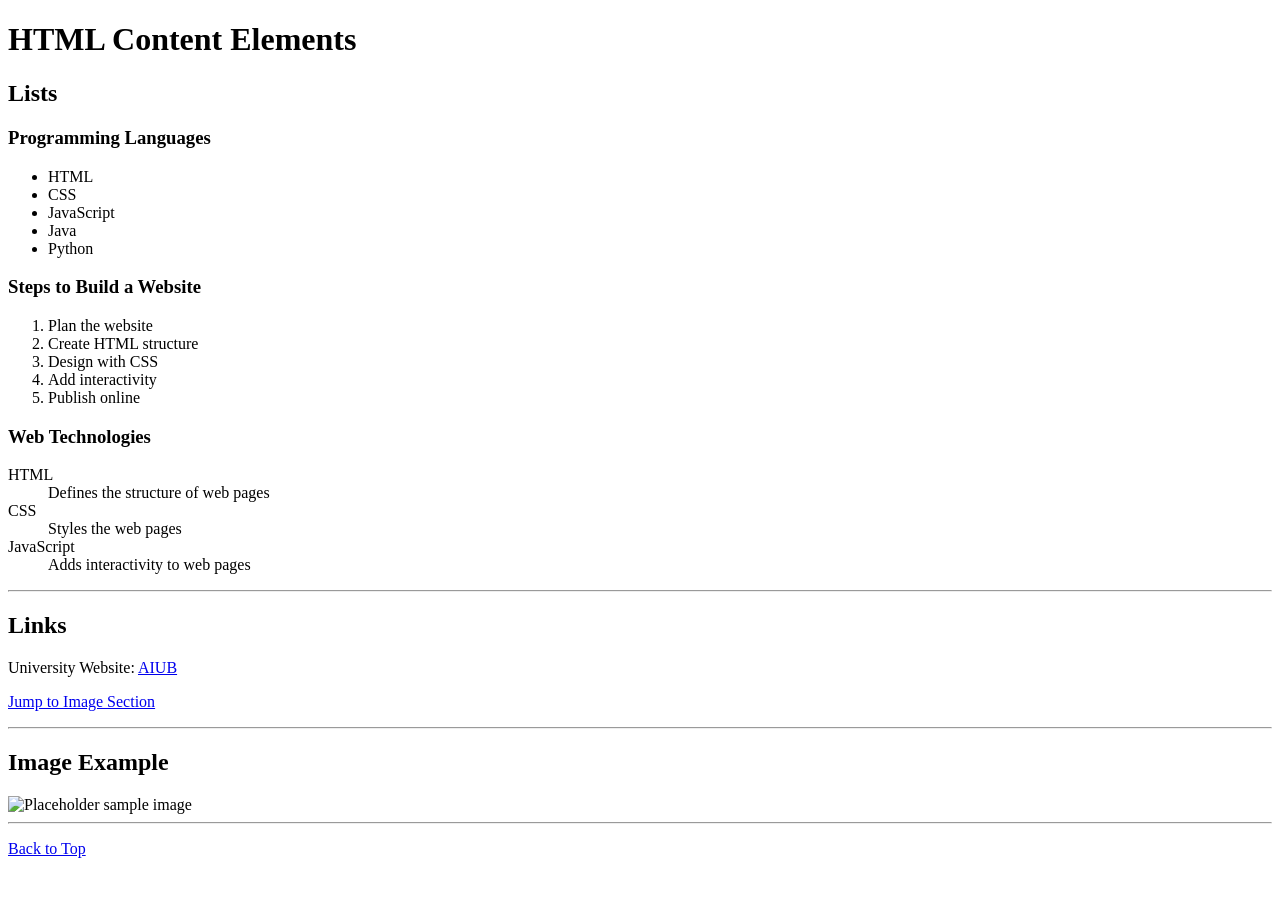
==== Lt-2.html @ 8ed6842e "Add Lab Task 1,2,3,4,5" ====
<!DOCTYPE html>
<html lang="en">
<head>
    <meta charset="UTF-8">
    <title>Task 2 - HTML Elements</title>
</head>

<body>

    <!-- Page Header -->
    <h1 id="top" title="HTML Content Practice">HTML Content Elements</h1>

    <!-- Part A: Lists -->
    <section id="list-section" class="section">
        <h2>Lists</h2>

        <h3>Programming Languages</h3>
        <ul>
            <li>HTML</li>
            <li>CSS</li>
            <li>JavaScript</li>
            <li>Java</li>
            <li>Python</li>
        </ul>

        <h3>Steps to Build a Website</h3>
        <ol>
            <li>Plan the website</li>
            <li>Create HTML structure</li>
            <li>Design with CSS</li>
            <li>Add interactivity</li>
            <li>Publish online</li>
        </ol>

        <h3>Web Technologies</h3>
        <dl>
            <dt>HTML</dt>
            <dd>Defines the structure of web pages</dd>

            <dt>CSS</dt>
            <dd>Styles the web pages</dd>

            <dt>JavaScript</dt>
            <dd>Adds interactivity to web pages</dd>
        </dl>
    </section>

    <hr>

    <!-- Part B: Links -->
    <section id="link-section" class="section">
        <h2>Links</h2>

        <p>
            University Website:
            <a href="https://www.aiub.edu" target="_blank" title="AIUB Official Website">
                AIUB
            </a>
        </p>

        <p>
            <a href="#image-section" title="Go to image section">
                Jump to Image Section
            </a>
        </p>
    </section>

    <hr>

    <!-- Part C: Image -->
    <section id="image-section" class="section">
        <h2>Image Example</h2>

        <img
            src="https://via.placeholder.com/300"
            alt="Placeholder sample image"
            width="300"
            title="Sample Image"
        >
    </section>

    <hr>

    <!-- Back to Top -->
    <p>
        <a href="#top" title="Back to top">Back to Top</a>
    </p>

</body>
</html>
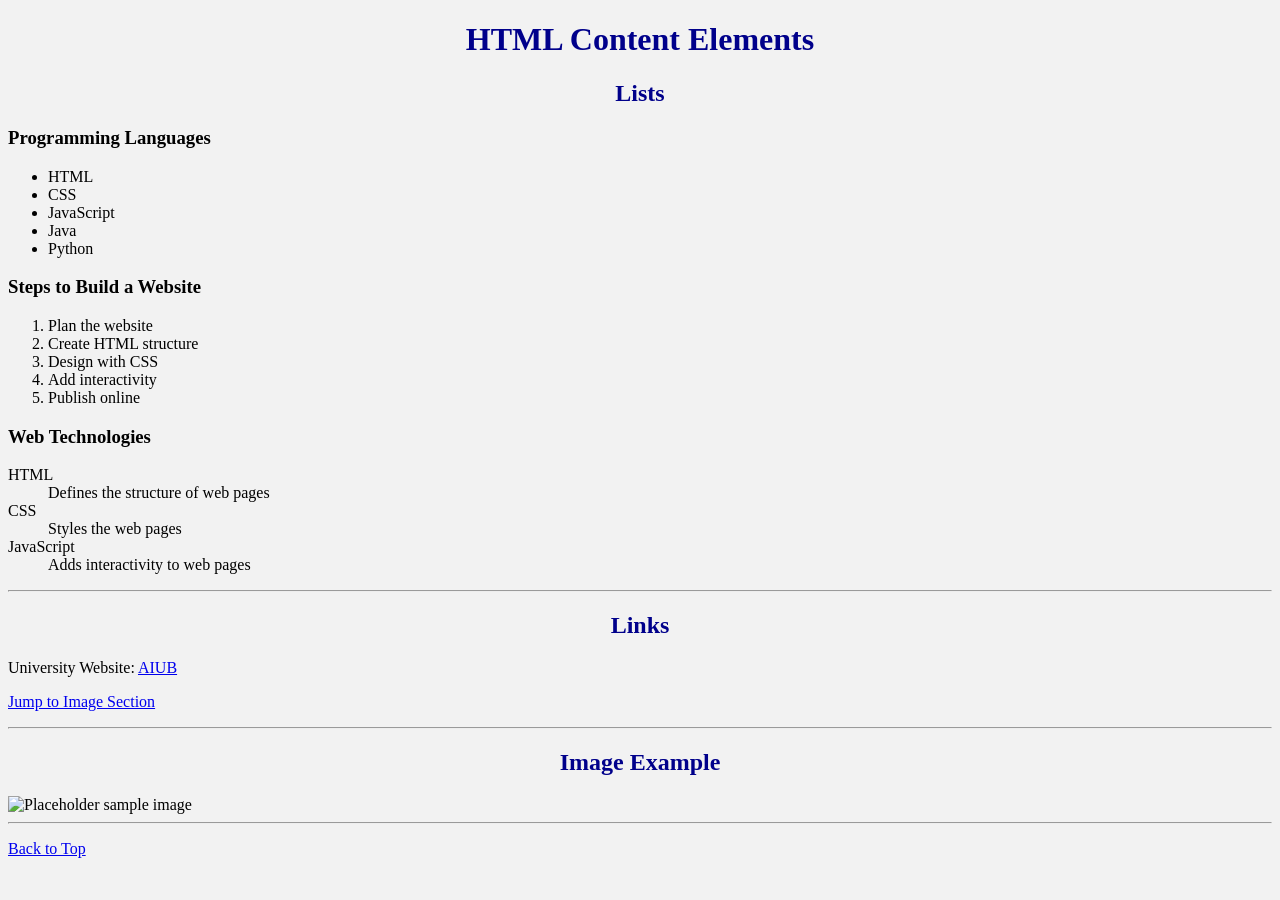
==== commit a238b97a: "Lab Task-2" ====
--- a/Lt-2.html
+++ b/Lt-2.html
@@ -3,6 +3,8 @@
 <head>
     <meta charset="UTF-8">
     <title>Task 2 - HTML Elements</title>
+    <link rel="stylesheet" href="style.css">
+
 </head>
 
 <body>
--- a/style.css
+++ b/style.css
@@ -0,0 +1,153 @@
+* {
+    font-family: "Times New Roman", serif;
+}
+
+body {
+    background-color: #f2f2f2;
+}
+
+nav {
+    background-color: #ddd;
+    text-align: center;
+    font-size: 18px;
+}
+
+table {
+    width: 80%;
+    margin: auto;
+    background-color: white;
+}
+
+th {
+    background-color: #4CAF50;
+    color: white;
+    font-size: 18px;
+}
+
+td {
+    text-align: center;
+    font-size: 16px;
+}
+
+footer {
+    text-align: center;
+    background-color: #222;
+    color: white;
+    font-size: 14px;
+}
+
+h1, h2 {
+    color: darkblue;
+    text-align: center;
+}
+
+.px-text {
+    font-size: 20px;
+}
+
+.cm-box {
+    width: 6cm;
+    height: 2cm;
+    background-color: lightgray;
+}
+
+.percent-box {
+    width: 60%;
+    background-color: lightblue;
+}
+
+.em-text {
+    font-size: 2em;
+}
+
+.rem-text {
+    font-size: 1.5rem;
+}
+
+.vh-box {
+    height: 25vh;
+    background-color: lightgreen;
+}
+
+.units-section {
+    margin: 2cm;
+    padding: 2em;
+}
+
+div p {
+    color: purple;
+}
+
+input[type="text"] {
+    padding: 10px;
+    width: 40%;
+}
+
+a:hover {
+    color: red;
+}
+
+input:focus {
+    border: 3px solid blue;
+}
+
+button:active {
+    background-color: green;
+    color: white;
+}
+
+.box1 {
+    width: 200px;
+    height: 100px;
+    padding: 20px;
+    border: 5px solid black;
+    margin: 15px;
+    background-color: lightcoral;
+}
+
+.box2 {
+    width: 200px;
+    height: 100px;
+    padding: 20px;
+    border: 5px solid black;
+    margin: 15px;
+    background-color: lightseagreen;
+    box-sizing: border-box;
+}
+
+.box3 {
+    width: 200px;
+    height: 100px;
+    padding: 30px;
+    border: 5px dashed black;
+    margin: 40px;
+    background-color: lightgoldenrodyellow;
+}
+
+.block {
+    display: block;
+    background-color: pink;
+    margin: 10px;
+}
+
+.inline {
+    display: inline;
+    background-color: yellow;
+}
+
+.inline-block {
+    display: inline-block;
+    width: 150px;
+    height: 40px;
+    background-color: orange;
+    margin-left: 10px;
+}
+
+.none {
+    display: none;
+}
+
+.hidden {
+    visibility: hidden;
+    background-color: red;
+}
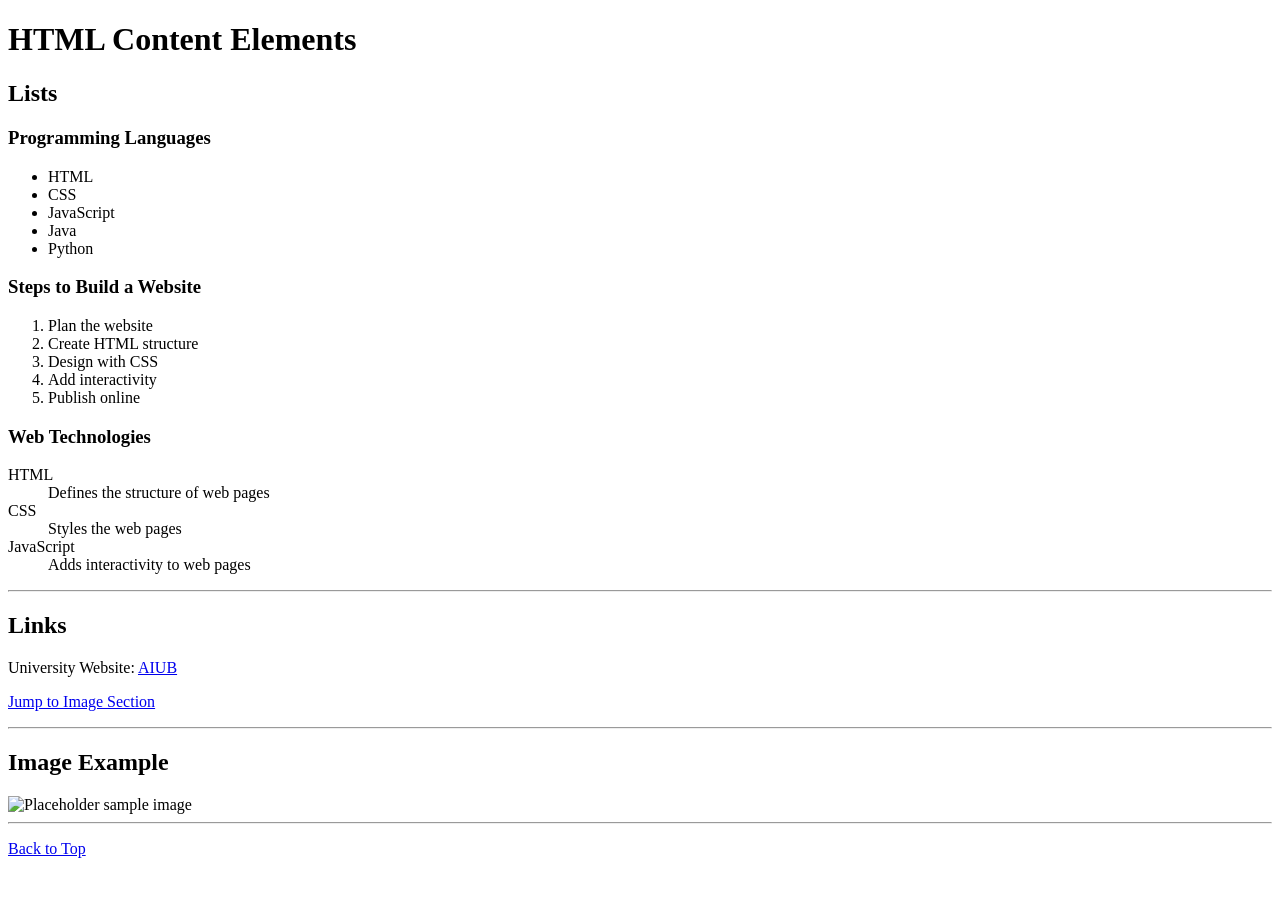
==== commit 3bb81cc9: "Merge branch 'main' of https://github.com/Abrar-Ul-Karim/WebTech_S" ====
--- a/Lt-2.html
+++ b/Lt-2.html
@@ -3,8 +3,6 @@
 <head>
     <meta charset="UTF-8">
     <title>Task 2 - HTML Elements</title>
-    <link rel="stylesheet" href="style.css">
-
 </head>
 
 <body>
